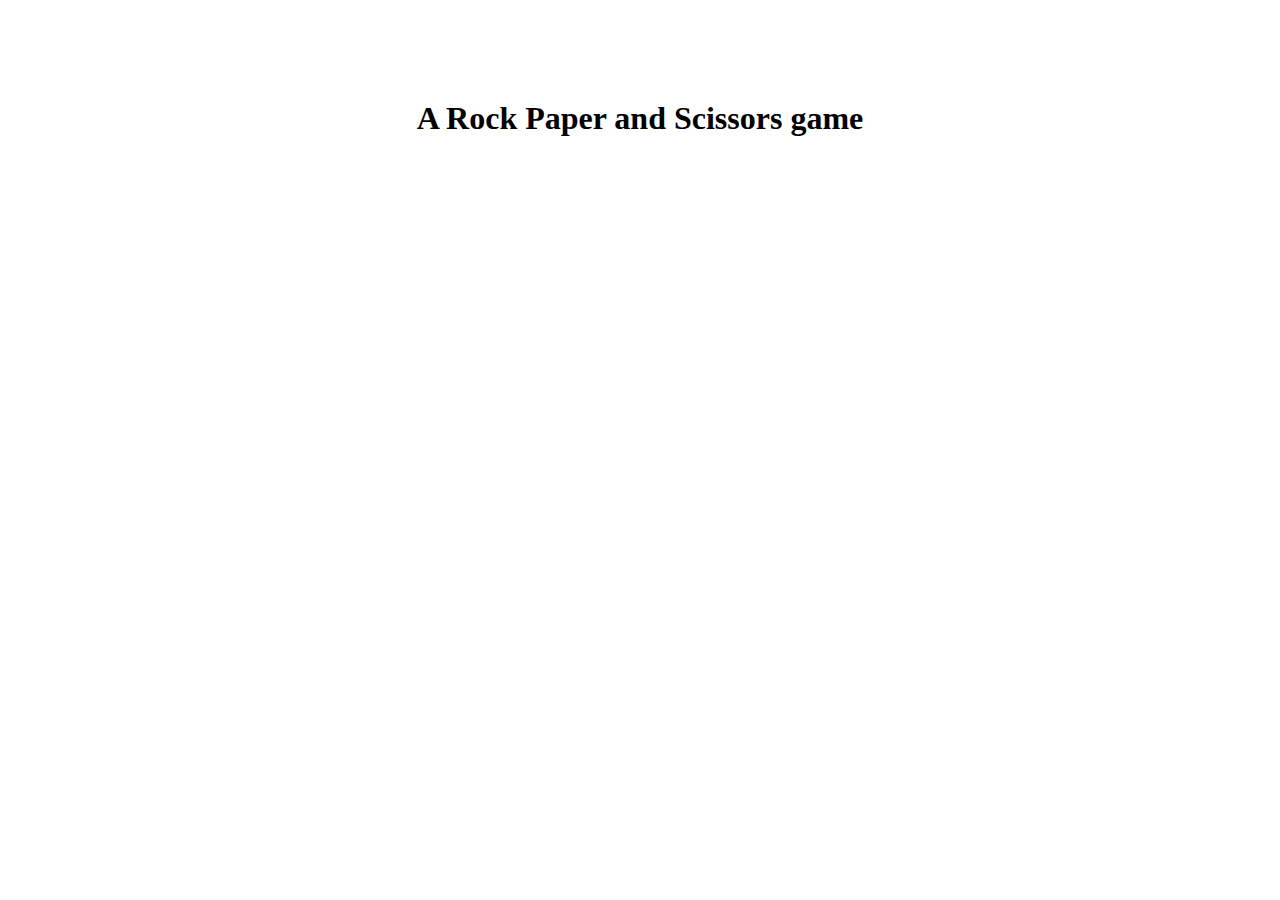
==== index.html @ f780838d "added game description title" ====
<html>
<head >
    <title>A Rock Paper Scissors Page</title>
    <link rel="stylesheet" href="style.css">
</head>
<body>
    <h1 class ="header">A Rock Paper and Scissors game</h1>
</body>
<script src="java.js"></script>
</html>
---- style.css ----
.header {
    text-align:center;
    margin-top: 100px;

}
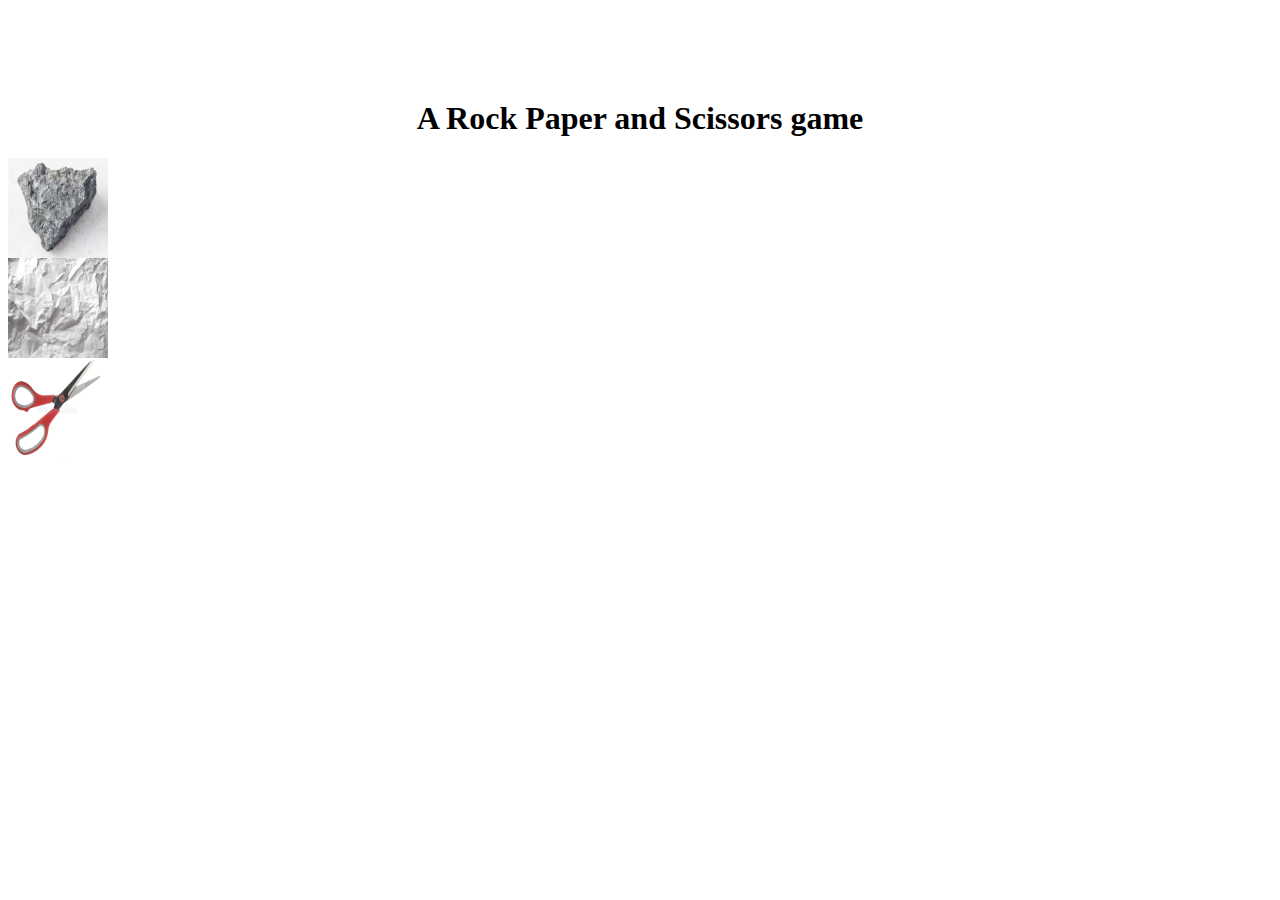
==== commit 9313547a: "set up the flex classes and images for playerselections. Next work on copying those images on the ot" ====
--- a/index.html
+++ b/index.html
@@ -5,6 +5,16 @@
 </head>
 <body>
     <h1 class ="header">A Rock Paper and Scissors game</h1>
+    <div class ="flexcontainers">
+        <img id = "rock" src ="images/rock.jpg">
+    </div>
+    <div  class="flexcontainers">
+        <img id ="paper" src="images/paper.jpg">
+        </div>
+    <div class="flexcontainers">
+        <img id = "scissors" src="images/scissors.jpg">
+    </div>
+    
 </body>
 <script src="java.js"></script>
 </html>--- a/style.css
+++ b/style.css
@@ -2,4 +2,25 @@
     text-align:center;
     margin-top: 100px;
 
+}
+
+#rock {
+    flex:auto;
+    width: 100px;
+    height: 100px;
+
+}
+#paper {
+    flex:auto;
+    width: 100px;
+    height: 100px;
+
+}
+
+#scissors {
+    flex:auto;
+    width: 100px;
+    height: 100px;
+
+
 }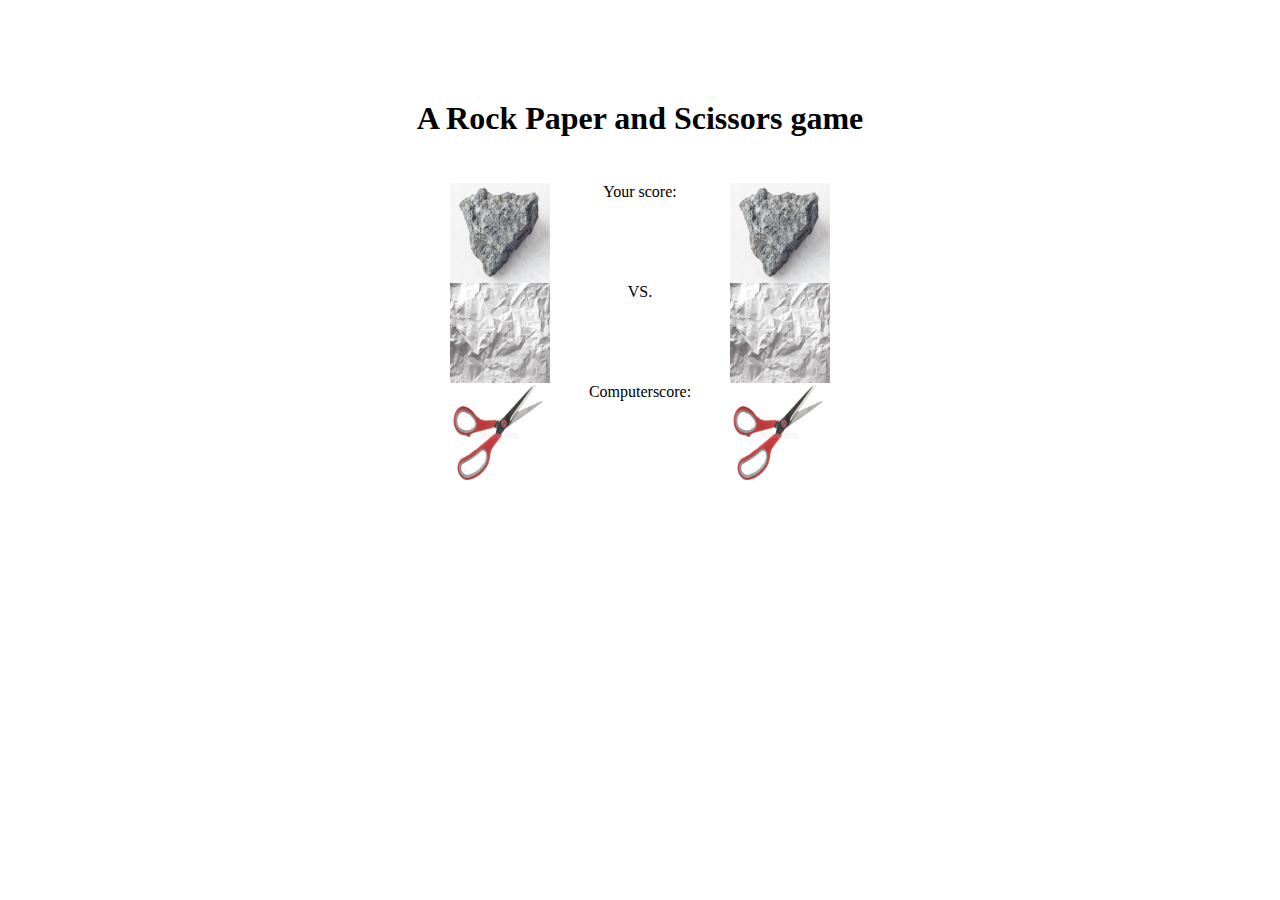
==== commit 0a6aa1fd: "added a change effect on the images to give it a border indicated it was selected." ====
--- a/index.html
+++ b/index.html
@@ -5,14 +5,21 @@
 </head>
 <body>
     <h1 class ="header">A Rock Paper and Scissors game</h1>
-    <div class ="flexcontainers">
-        <img id = "rock" src ="images/rock.jpg">
+    <div class   ="flexcontainers">
+        <img class ="playermove" src ="images/rock.jpg">
+        <div>Your score:</div>
+        <img class ="computermove" src = "images/rock.jpg">
+        
     </div>
     <div  class="flexcontainers">
-        <img id ="paper" src="images/paper.jpg">
+        <img class = "playermove" src="images/paper.jpg">
+        <div>VS.</div>
+        <img class = "computermove" src="images/paper.jpg">
         </div>
     <div class="flexcontainers">
-        <img id = "scissors" src="images/scissors.jpg">
+        <img class = "playermove" src="images/scissors.jpg">
+        <div>Computerscore:</div>
+        <img class = "computermove" src="images/scissors.jpg">
     </div>
     
 </body>
--- a/style.css
+++ b/style.css
@@ -1,26 +1,33 @@
 .header {
     text-align:center;
     margin-top: 100px;
+    padding-bottom: 25px;
+    
 
 }
+.flexcontainers {
+    display: flex;
+    justify-content: space-between;
+}
 
-#rock {
-    flex:auto;
+.computermove {
+    margin-right: 35%;
     width: 100px;
     height: 100px;
+    transition:all 0.07;
+}
 
-}
-#paper {
-    flex:auto;
+.playermove {
+    margin-left: 35%;
     width: 100px;
     height: 100px;
-
+    transition: all 0.07 ease;
+   
 }
 
-#scissors {
-    flex:auto;
-    width: 100px;
-    height: 100px;
-
+.move {
+    border-style: solid;
+    border-color: black;
+    transition: all 1 ease-in;
 
 }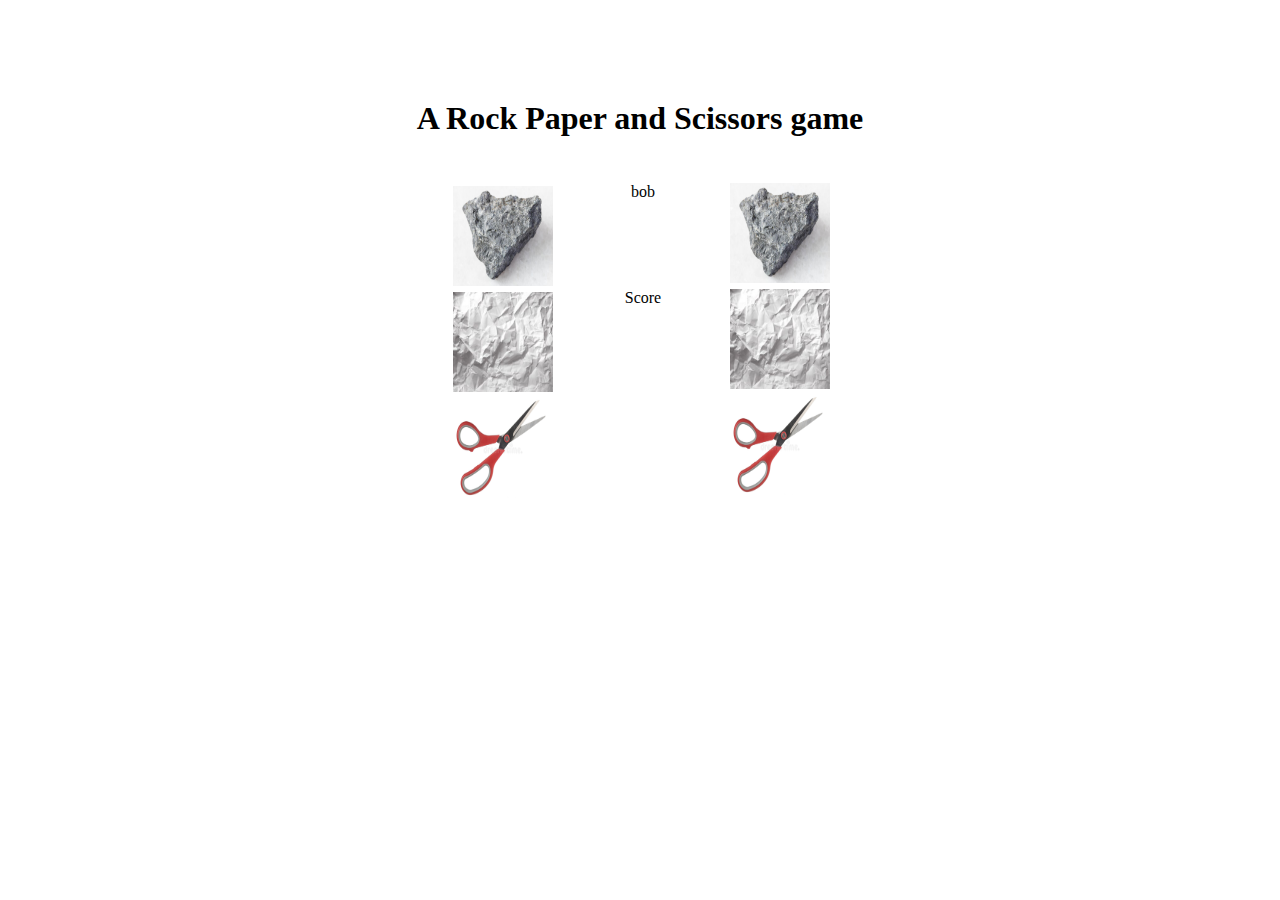
==== commit b03b0d51: "figured out how to have click events for individualelements and return a value and fixed the black b" ====
--- a/index.html
+++ b/index.html
@@ -7,18 +7,18 @@
     <h1 class ="header">A Rock Paper and Scissors game</h1>
     <div class   ="flexcontainers">
         <img class ="playermove" src ="images/rock.jpg">
-        <div>Your score:</div>
+        <div id = "playerscore">bob</div>
         <img class ="computermove" src = "images/rock.jpg">
         
     </div>
     <div  class="flexcontainers">
         <img class = "playermove" src="images/paper.jpg">
-        <div>VS.</div>
+        <div>Score</div>
         <img class = "computermove" src="images/paper.jpg">
         </div>
     <div class="flexcontainers">
         <img class = "playermove" src="images/scissors.jpg">
-        <div>Computerscore:</div>
+        <div id="computerscore"></div>
         <img class = "computermove" src="images/scissors.jpg">
     </div>
     
--- a/style.css
+++ b/style.css
@@ -8,6 +8,8 @@
 .flexcontainers {
     display: flex;
     justify-content: space-between;
+
+    
 }
 
 .computermove {
@@ -15,19 +17,36 @@
     width: 100px;
     height: 100px;
     transition:all 0.07;
+  
+
 }
 
 .playermove {
     margin-left: 35%;
     width: 100px;
     height: 100px;
-    transition: all 0.07 ease;
+    border-style: solid;
+   border-color:  white;
+   transition: border 1s;
+   
+    
    
 }
 
 .move {
     border-style: solid;
     border-color: black;
-    transition: all 1 ease-in;
+    transition: border 1s all;
+    transition: border-color 0.5s;
+    
 
-}+}
+
+#computerscore {
+
+}
+
+#playerscore {
+    
+}
+
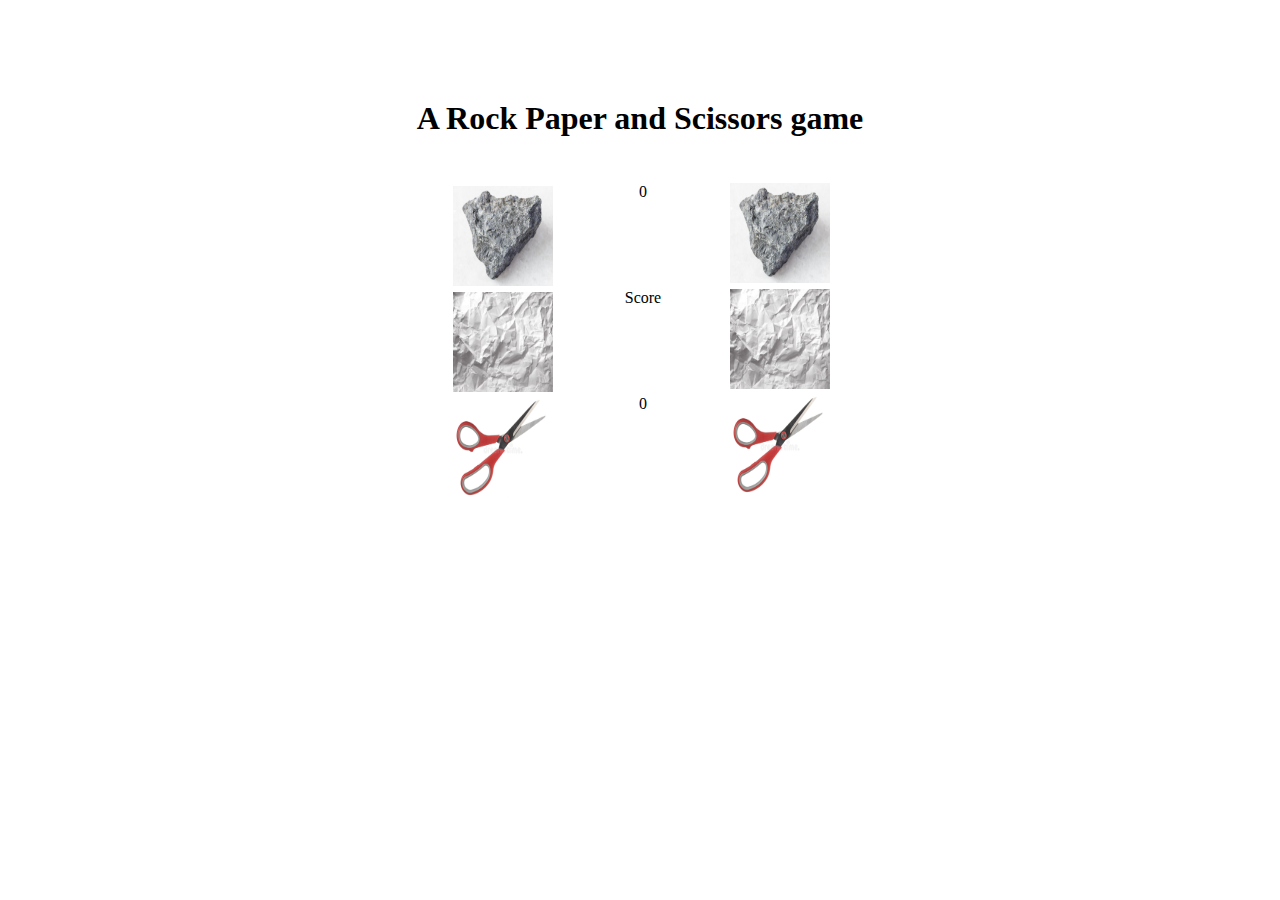
==== commit 2092d787: "Merge pull request #3 from linkonsat/features" ====
--- a/index.html
+++ b/index.html
@@ -2,26 +2,28 @@
 <head >
     <title>A Rock Paper Scissors Page</title>
     <link rel="stylesheet" href="style.css">
+    <script src="java.js" defer></script>
 </head>
 <body>
     <h1 class ="header">A Rock Paper and Scissors game</h1>
     <div class   ="flexcontainers">
         <img class ="playermove" src ="images/rock.jpg">
-        <div id = "playerscore">bob</div>
+        <div id = "playerscore">0</div>
         <img class ="computermove" src = "images/rock.jpg">
         
     </div>
     <div  class="flexcontainers">
         <img class = "playermove" src="images/paper.jpg">
-        <div>Score</div>
+        <div id = "scorekeeper">Score</div>
         <img class = "computermove" src="images/paper.jpg">
         </div>
     <div class="flexcontainers">
         <img class = "playermove" src="images/scissors.jpg">
-        <div id="computerscore"></div>
+        <div id="computerscore">0</div>
         <img class = "computermove" src="images/scissors.jpg">
     </div>
+
     
 </body>
-<script src="java.js"></script>
+
 </html>